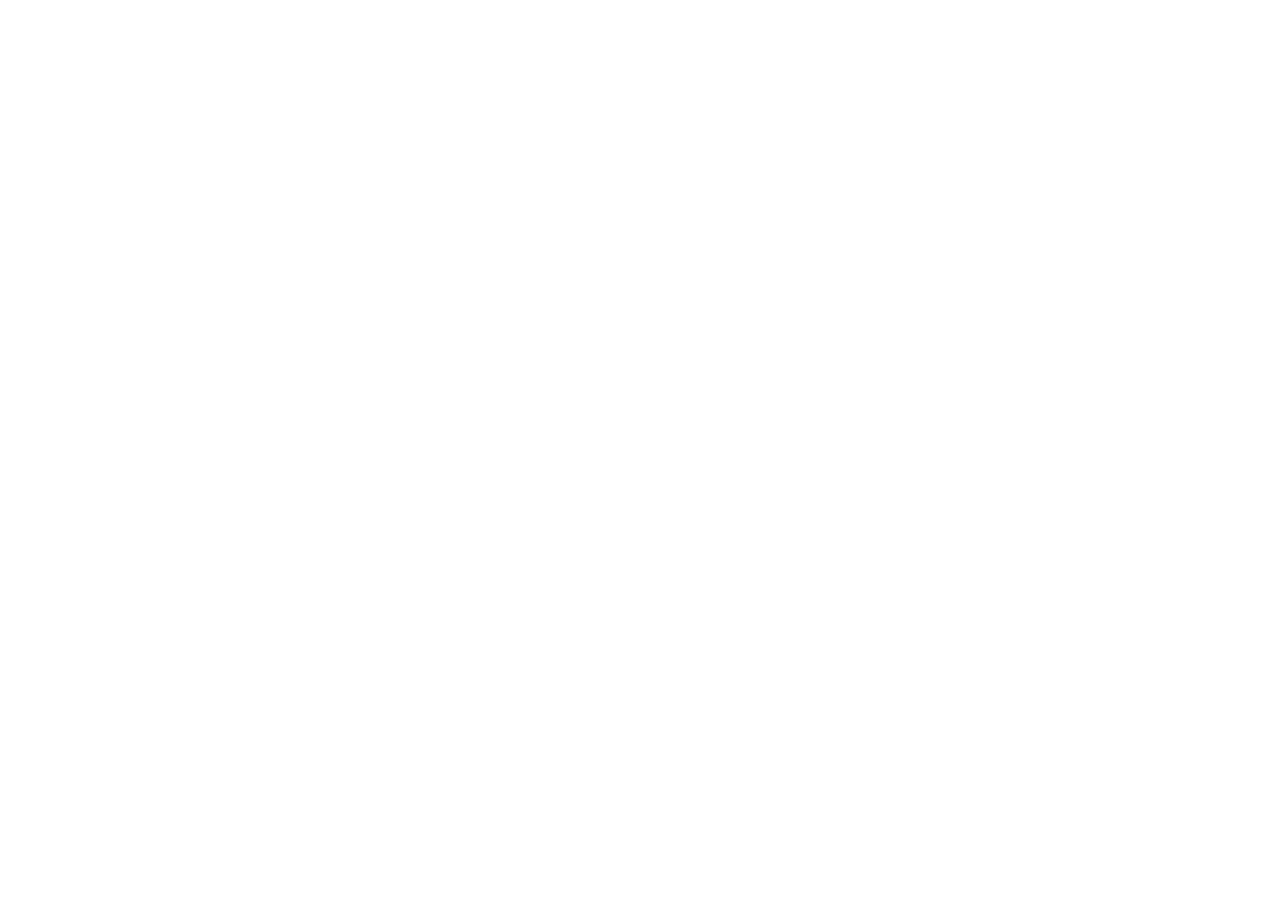
==== index.html @ 50608e33 "Initial commit" ====
<!DOCTYPE html>
<html lang="en">
<head>
  <meta charset="UTF-8">
  <title>Counter-Strike 2 手册</title>
  <meta http-equiv="X-UA-Compatible" content="IE=edge,chrome=1" />
  <meta name="description" content="Description">
  <meta name="viewport" content="width=device-width, initial-scale=1.0, minimum-scale=1.0">
  <link rel="stylesheet" href="//cdn.jsdelivr.net/npm/docsify/lib/themes/buble.css">
</head>
<body>
  <div id="app"></div>
  <script>
    window.$docsify = {
      name: '<b>Counter-Strike 2 手册</b>',
      repo: 'https://github.com/iv3rins/cs2manual',
      loadSidebar: true,
      subMaxLevel: 2,
      themeColor: '#f47501',
      pagination: {
        previousText: '上一章节',
        // or
        nextText: '下一章节',
        crossChapter: true,
        crossChapterText: true,
      }
    }
  </script>
  <!-- Docsify v4 -->
  <script src="//cdn.jsdelivr.net/npm/docsify@4"></script>
  <script src="//cdn.jsdelivr.net/npm/docsify/lib/plugins/zoom-image.min.js"></script>
  <script src="//cdn.jsdelivr.net/npm/docsify-copy-code/dist/docsify-copy-code.min.js"></script>
  <script src="//cdn.jsdelivr.net/npm/docsify/lib/docsify.min.js"></script>
  <script src="//unpkg.com/docsify-pagination/dist/docsify-pagination.min.js"></script>
  <script src="//unpkg.com/docsify-slides/dist/docsify-slides.min.js"></script>
  <script src="//cdn.jsdelivr.net/npm/docsify-pagination/dist/docsify-pagination.min.js"></script>
</body>
</html>
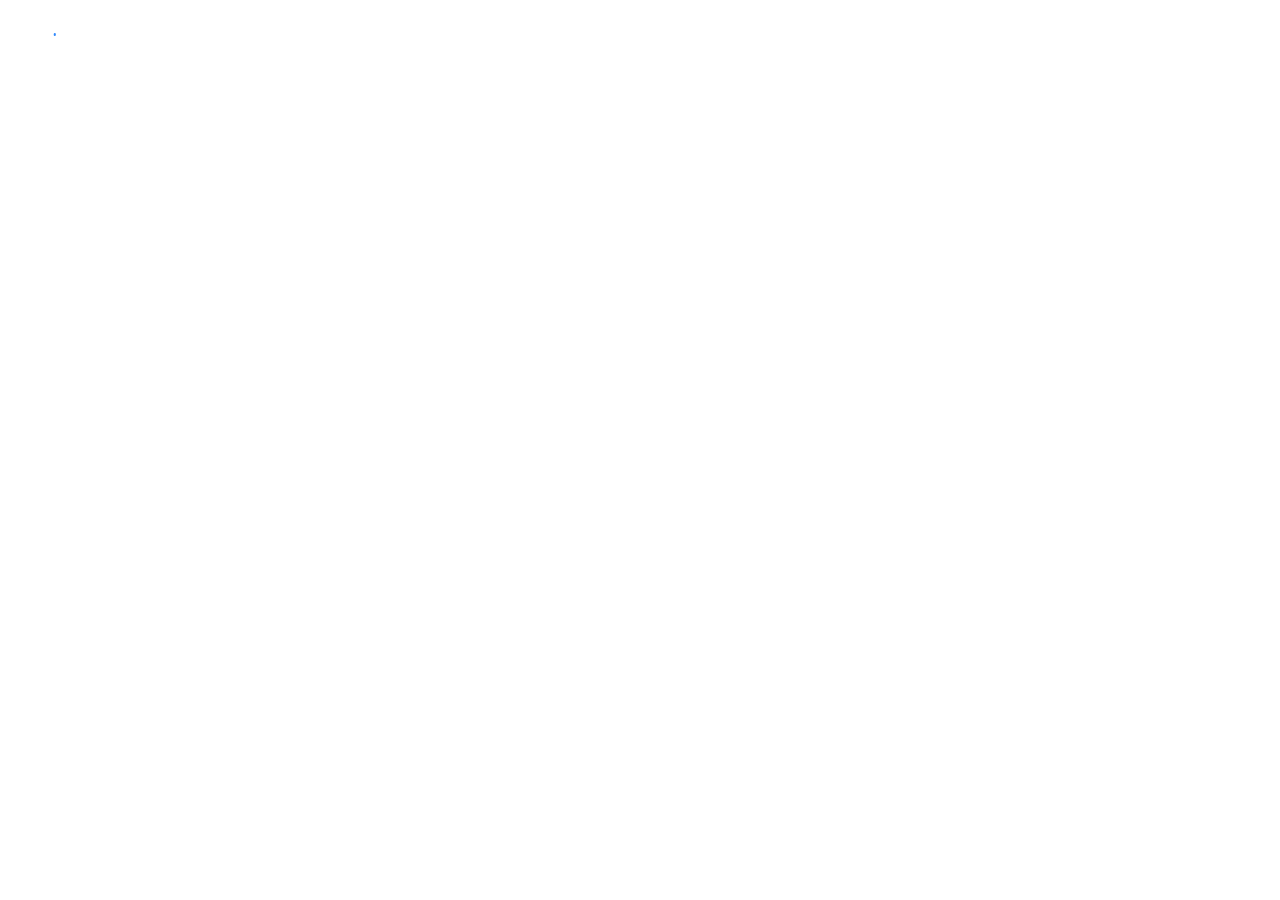
==== commit 3ddcda49: "Fix bugs(why sidebar can't display)" ====
--- a/index.html
+++ b/index.html
@@ -4,35 +4,198 @@
   <meta charset="UTF-8">
   <title>Counter-Strike 2 手册</title>
   <meta http-equiv="X-UA-Compatible" content="IE=edge,chrome=1" />
-  <meta name="description" content="Description">
+  <meta name="description" content="Counter-Strike 2 Manual For Newbie">
   <meta name="viewport" content="width=device-width, initial-scale=1.0, minimum-scale=1.0">
-  <link rel="stylesheet" href="//cdn.jsdelivr.net/npm/docsify/lib/themes/buble.css">
+  <link rel="stylesheet" href="//fastly.jsdelivr.net/npm/docsify@4/lib/themes/vue.css">
+  <link rel="stylesheet" href="//fastly.jsdelivr.net/npm/docsify-dark-mode@latest/dist/style.min.css" />
+  <link rel="stylesheet" href="https://fastly.jsdelivr.net/npm/docsify-plugin-toc@1.3.1/dist/light.css">
+  <link rel="stylesheet" href="css/jump-card.css">
+  <link rel="stylesheet" href="css/load.css">
+  <link rel="stylesheet" href="css/sidebar.min.css" />
+  <link rel="stylesheet" href="css/ui-buttons.css">
+  <link rel="stylesheet" href="https://cdnjs.cloudflare.com/ajax/libs/font-awesome/5.15.4/css/all.min.css">
+  <style>
+    :root {
+      --docsifytabs-tab-highlight-color: #82c2a5;
+      --docsifytabs-border-radius-px: 5px;
+    }
+    .docsify-tabs--classic > .docsify-tabs__tab:first-of-type {
+      border-top-left-radius: 0;
+    }
+    .docsify-tabs--classic > .docsify-tabs__tab:last-of-type {
+      border-top-right-radius: 0;
+    }
+    .sidebar-toggle {
+      width: 240px;
+    }
+    .markdown-section pre {
+      line-height: 1.1em;
+      border-radius: 5px;
+      padding: 13px 0px 10px 13px;
+      overflow-y: auto;
+      max-height: 500px;
+      white-space: pre-wrap;
+      min-height: 42px;
+    }
+
+    .sidebar h1 {
+      font-size: 1.7rem;
+    }
+
+    .sidebar ul li a:hover {
+      text-decoration: unset;
+      background-color: #f4f4f4;
+      border-radius: 5px;
+      transition-duration: 0.2s;
+    }
+
+    .sidebar ul li a {
+      padding: 3px 3px 0 10px;
+      margin: 0 0 5px 0;
+      transition-duration: 0.2s;
+      font-size: 16px;
+      left: -10px;
+      position: relative;
+    }
+
+    .sidebar sidebar-nav {
+      list-style: none;
+      padding-left: 0;
+    }
+
+    .sidebar ul li ul {
+      padding-left: unset;
+    }
+
+    .sidebar ul, .sidebar ul li {
+      font-size: 16px;
+      font-weight: 500;
+    }
+
+    .sidebar ul li.active > a {
+      border-right: unset;
+      border-radius: 5px;
+      background-color: #f4f4f4;
+    }
+
+    .markdown-section > :not(h1):not(h2):not(h3):not(h4):not(h5):not(h6) code {
+      overflow: unset;
+    }
+
+    .docsify-copy-code-button:focus, pre:hover .docsify-copy-code-button {
+      border-radius: 5px;
+    }
+    .markdown-section pre::after {
+      position: absolute;
+      left: 5px;
+      top: 8px;
+      font-size: 12px;
+    }
+
+    .markdown-section pre > code {
+      padding: unset;
+    }
+
+    .markdown-section output::after, .markdown-section pre::after {
+      border-radius: 5px;
+    }
+  </style>
+  <!-- ↓ 搞了个图标 -->
+  <link rel="icon" href="cs2.ico">
 </head>
 <body>
-  <div id="app"></div>
+  <div id="app">
+    <svg class="load" viewBox="25 25 50 50" fill="none">
+      <circle r="20" cy="50" cx="50"></circle>
+    </svg>
+  </div>
   <script>
     window.$docsify = {
-      name: '<b>Counter-Strike 2 手册</b>',
-      repo: 'https://github.com/iv3rins/cs2manual',
+      name: '<b>Counter-Strike2 手册</b>',
       loadSidebar: true,
+      loadNavbar: true,
       subMaxLevel: 2,
-      themeColor: '#f47501',
       pagination: {
         previousText: '上一章节',
         // or
         nextText: '下一章节',
         crossChapter: true,
         crossChapterText: true,
+      },
+      search: {
+        maxAge: 86400000,
+        paths: 'auto',
+        placeholder: '搜索...',
+        noData: '无结果',
+        depth: 4
+      },
+      scrollToTop: {
+        auto: true,
+        text: '↑',
+        right: 12,
+        bottom: 52,
+        offset: 25
+      },
+      copyCode: {
+        buttonText: '📄',
+        errorText: '出错了!',
+        successText: '已复制!',
+      },
+      tabs: {
+        tabComments: true,
+        tabHeadings: true,
+        sync: false
+      },
+      darkMode: {
+        dark: {
+          background: "#1c2022",
+          toggleBtnBg: "#34495e",
+          textColor: "#b4b4b4"
+        },
+        light: {
+          background: "white",
+          toggleBtnBg: "#c9c9c9",
+          textColor: "var(--theme-color)"
+        }
       }
     }
   </script>
   <!-- Docsify v4 -->
-  <script src="//cdn.jsdelivr.net/npm/docsify@4"></script>
-  <script src="//cdn.jsdelivr.net/npm/docsify/lib/plugins/zoom-image.min.js"></script>
-  <script src="//cdn.jsdelivr.net/npm/docsify-copy-code/dist/docsify-copy-code.min.js"></script>
-  <script src="//cdn.jsdelivr.net/npm/docsify/lib/docsify.min.js"></script>
-  <script src="//unpkg.com/docsify-pagination/dist/docsify-pagination.min.js"></script>
-  <script src="//unpkg.com/docsify-slides/dist/docsify-slides.min.js"></script>
-  <script src="//cdn.jsdelivr.net/npm/docsify-pagination/dist/docsify-pagination.min.js"></script>
+  <script src="//fastly.jsdelivr.net/npm/docsify@4"></script>
+  <!-- ↑ 此为 Docsify 本体组件 ↑ -->
+  <script src="//fastly.jsdelivr.net/npm/docsify/lib/plugins/search.min.js"></script>
+  <!-- ↑ 此为 Doscify 搜索拓展组件 ↑-->
+  <script src="//fastly.jsdelivr.net/npm/docsify/lib/plugins/zoom-image.min.js"></script>
+  <!-- ↑ 此为 Docsify 图片缩放拓展组件 ↑ -->
+  <script src="//fastly.jsdelivr.net/npm/docsify-copy-code"></script>
+  <!-- ↑ 此为 Docsify 复制代码拓展组件 ↑ -->
+  <script src="//fastly.jsdelivr.net/npm/prismjs@1.22.0/components/prism-java.min.js"></script>
+  <!-- ↑ 此为 Docsify Java 语法拓展组件 ↑ -->
+  <script src="//fastly.jsdelivr.net/npm/docsify-tabs@1"></script>
+  <!-- ↑ 此为 Docsify TAB 拓展组件 ↑ -->
+  <script src="//fastly.jsdelivr.net/npm/docsify-sidebar-collapse/dist/docsify-sidebar-collapse.min.js"></script>
+  <!-- ↑ 此为 Docsify 侧边栏展开优化组件 ↑ -->
+  <script src="//fastly.jsdelivr.net/npm/docsify-footnote/dist/docsify-footnote.min.js"></script>
+  <!-- ↑ 此为 Docsify 脚注支持组件 ↑ -->
+  <script src="//fastly.jsdelivr.net/npm/docsify-bilibili@latest/bilibili.min.js"></script>
+  <!-- ↑ 此为 Docsify Bilibili 视频嵌入支持组件 ↑ -->
+  <script src="//fastly.jsdelivr.net/npm/docsify-pagination/dist/docsify-pagination.min.js"></script>
+  <!-- ↑ 此为 Docsify 仿 Gitbook 式翻页标签 ↑ -->
+  <script src="//fastly.jsdelivr.net/npm/docsify-dark-mode@latest/dist/index.min.js"></script>
+  <!-- ↑ 此为 Docsify 夜间模式组件 ↑ -->
+  <script src="//fastly.jsdelivr.net/npm/docsify-hide-code/dist/docsify-hide-code.min.js"></script>
+  <!-- ↑ 此为 Docsify 代码折叠组件 ↑ -->
+  <script src="//fastly.jsdelivr.net/npm/docsify-plugin-flexible-alerts"></script>
+  <!-- ↑ 此为 Docsify 自定义提示框组件 ↑ -->
+  <script src="//fastly.jsdelivr.net/npm/prismjs@1/components/prism-yaml.min.js"></script>
+  <script src="//fastly.jsdelivr.net/npm/prismjs@1/components/prism-kotlin.min.js"></script>
+  <script src="//fastly.jsdelivr.net/npm/prismjs@1/components/prism-xml-doc.min.js"></script>
+  <!-- ↑ 此为 Docsify 自定义提示框组件 ↑ -->
+  <script src="https://fastly.jsdelivr.net/npm/docsify-plugin-toc@1.3.1/dist/docsify-plugin-toc.min.js"></script>
+  <!-- ↑ 此为 Docsify 本章目录拓展组件 ↑ -->
+  <script src="//fastly.jsdelivr.net/npm/docsify-scroll-to-top@latest/dist/docsify-scroll-to-top.min.js"></script>
+  <!-- ↑ 此为 Docsify 回到顶部拓展组件 ↑ -->
+  <script src="https://fastly.jsdelivr.net/gh/zignis/docsify-fa/script.min.js"></script>
+  <!-- ↑ 此为 Docsify FontAwesome 拓展组件 ↑ -->
 </body>
 </html>
--- a/css/jump-card.css
+++ b/css/jump-card.css
@@ -0,0 +1,121 @@
+.card {
+    width: auto;
+    height: auto;
+    border-radius: 8px;
+    background: #ffffff;
+    position: relative;
+    padding: 8px;
+    border: 2px solid #e3e2e2;
+    transition: 0.5s ease-out;
+    overflow: visible;
+}
+
+.card-details {
+    color: #34495E;
+    height: 100%;
+    gap: .3em;
+    display: fixed;
+    place-content: top;
+}
+
+.text-body {
+    color: #858585;
+}
+
+.text-body p,a {
+    font-weight: none;
+}
+
+/*Text*/
+.text-title {
+    font-size: 1.5em;
+    font-weight: bold;
+}
+
+/*Hover*/
+.card:hover {
+    border-color: #b4b4b4;
+    box-shadow: 0 4px 18px 0 rgba(0, 0, 0, 0.25);
+
+}
+
+.card p {
+    text-decoration: none;
+    margin: 5px 4px 0px;
+    font-weight: none;
+}
+
+.card a {
+    text-decoration: none;
+    color: #34495E;
+    font-weight: none;
+}
+
+.card hr {
+    margin: 5px 1px 5px 1px;
+    width: auto;
+    border: none;
+    border-top: 1px solid #b4b4b4;
+}
+
+.grid-container {
+    display: grid;
+    grid-template-rows: 1fr 1fr 1fr;
+    grid-template-columns: 1fr 1fr;
+    grid-gap: .8rem;
+}
+
+.grid-container .item1-1 {
+    grid-column-start: 1;
+    grid-column-end: 2;
+    grid-row-start: 1;
+    grid-row-end: 2;
+}
+
+.grid-container .item1-2 {
+    grid-column-start: 2;
+    grid-column-end: 3;
+    grid-row-start: 1;
+    grid-row-end: 2;
+}
+
+.grid-container .item2-1 {
+    grid-column-start: 1;
+    grid-column-end: 2;
+    grid-row-start: 2;
+    grid-row-end: 3;
+}
+
+.grid-container .item2-2 {
+    grid-column-start: 2;
+    grid-column-end: 3;
+    grid-row-start: 2;
+    grid-row-end: 3;
+}
+
+.grid-container .item3-1 {
+    grid-column-start: 1;
+    grid-column-end: 2;
+    grid-row-start: 3;
+    grid-row-end: 4;
+}
+
+.grid-container-2 {
+    display: grid;
+    grid-template-columns: 1fr 1fr;
+    grid-gap: .8rem;
+}
+
+.grid-container-2 .item1-1 {
+    grid-column-start: 1;
+    grid-column-end: 2;
+    grid-row-start: 1;
+    grid-row-end: 2;
+}
+
+.grid-container-2 .item1-2 {
+    grid-column-start: 2;
+    grid-column-end: 3;
+    grid-row-start: 1;
+    grid-row-end: 2;
+}--- a/css/load.css
+++ b/css/load.css
@@ -0,0 +1,32 @@
+  .load {
+    width: 3.25em;
+    transform-origin: center;
+    animation: rotate4 2s linear infinite;
+   }
+   circle {
+    fill: none;
+    stroke: hsl(214, 97%, 59%);
+    stroke-width: 2;
+    stroke-dasharray: 1, 200;
+    stroke-dashoffset: 0;
+    stroke-linecap: round;
+    animation: dash4 1.5s ease-in-out infinite;
+   }
+   @keyframes rotate4 {
+    100% {
+     transform: rotate(360deg);
+    }
+   }
+   @keyframes dash4 {
+    0% {
+     stroke-dasharray: 1, 200;
+     stroke-dashoffset: 0;
+    }
+    50% {
+     stroke-dasharray: 90, 200;
+     stroke-dashoffset: -35px;
+    }
+    100% {
+     stroke-dashoffset: -125px;
+    }
+   }--- a/css/sidebar.min.css
+++ b/css/sidebar.min.css
@@ -0,0 +1,27 @@
+.sidebar-nav li {
+    position: relative;
+    margin: 0;
+    cursor: pointer;
+}
+
+.sidebar-nav ul:not(.app-sub-sidebar)>li:not(.file)::before {
+    content: '';
+    display: block;
+    position: absolute;
+    top: 11px;
+    right: 20px;
+    height: 6px;
+    width: 6px;
+    border-right: 1px solid #505d6b;
+    border-bottom: 1px solid #505d6b;
+    transform: rotate(-45deg);
+    transition: transform .3s
+}
+
+.sidebar-nav ul:not(.app-sub-sidebar)>li.open::before {
+    transform: rotate(45deg)
+}
+
+.sidebar-nav ul:not(.app-sub-sidebar)>li.collapse::before {
+    transform: rotate(-45deg)
+}--- a/css/ui-buttons.css
+++ b/css/ui-buttons.css
@@ -0,0 +1,108 @@
+.Btn {
+    width: 45px;
+    height: 45px;
+    display: flex;
+    align-items: center;
+    justify-content: center;
+    border: none;
+    background-color: transparent;
+    position: relative;
+    /* overflow: hidden; */
+    border-radius: 7px;
+    cursor: pointer;
+    transition: all .3s;
+}
+
+.svgContainer {
+    width: 100%;
+    height: 100%;
+    display: flex;
+    align-items: center;
+    justify-content: center;
+    background-color: transparent;
+    backdrop-filter: blur(0px);
+    letter-spacing: 0.8px;
+    border-radius: 10px;
+    transition: all .3s;
+    border: 1px solid rgba(156, 156, 156, 0.466);
+}
+
+.BG {
+    position: absolute;
+    content: "";
+    width: 100%;
+    height: 100%;
+    background: #181818;
+    z-index: -1;
+    border-radius: 10px;
+    pointer-events: none;
+    transition: all .3s;
+}
+
+.Btn:hover .BG {
+    transform: rotate(35deg);
+    transform-origin: bottom;
+}
+
+.Btn:hover .svgContainer {
+    background-color: rgba(156, 156, 156, 0.466);
+    backdrop-filter: blur(4px);
+}
+
+.iconAfd {
+    width: 45px;
+    height: 45px;
+    display: flex;
+    align-items: center;
+    justify-content: center;
+    border: none;
+    background-color: transparent;
+    position: relative;
+    /* overflow: hidden; */
+    border-radius: 7px;
+    cursor: pointer;
+    transition: all .3s;
+}
+
+.afdSvgContainer {
+    width: 100%;
+    height: 100%;
+    display: flex;
+    align-items: center;
+    justify-content: center;
+    background-color: transparent;
+    backdrop-filter: blur(0px);
+    letter-spacing: 0.8px;
+    border-radius: 10px;
+    transition: all .3s;
+    border: 1px solid rgba(144, 87, 144, 0.466);
+}
+
+.iconBg {
+    position: absolute;
+    content: "";
+    width: 100%;
+    height: 100%;
+    background: #946CE6;
+    z-index: -1;
+    border-radius: 10px;
+    pointer-events: none;
+    transition: all .3s;
+}
+
+.iconAfd:hover .iconBg {
+    transform: rotate(35deg);
+    transform-origin: bottom;
+}
+
+.iconAfd:hover .afdSvgContainer {
+    background-color: rgba(144, 87, 144, 0.466);
+    backdrop-filter: blur(4px);
+}
+
+.iconContainer {
+    display: flex;
+    flex-direction: row;
+    flex-wrap: wrap;
+    gap: 25px;
+}